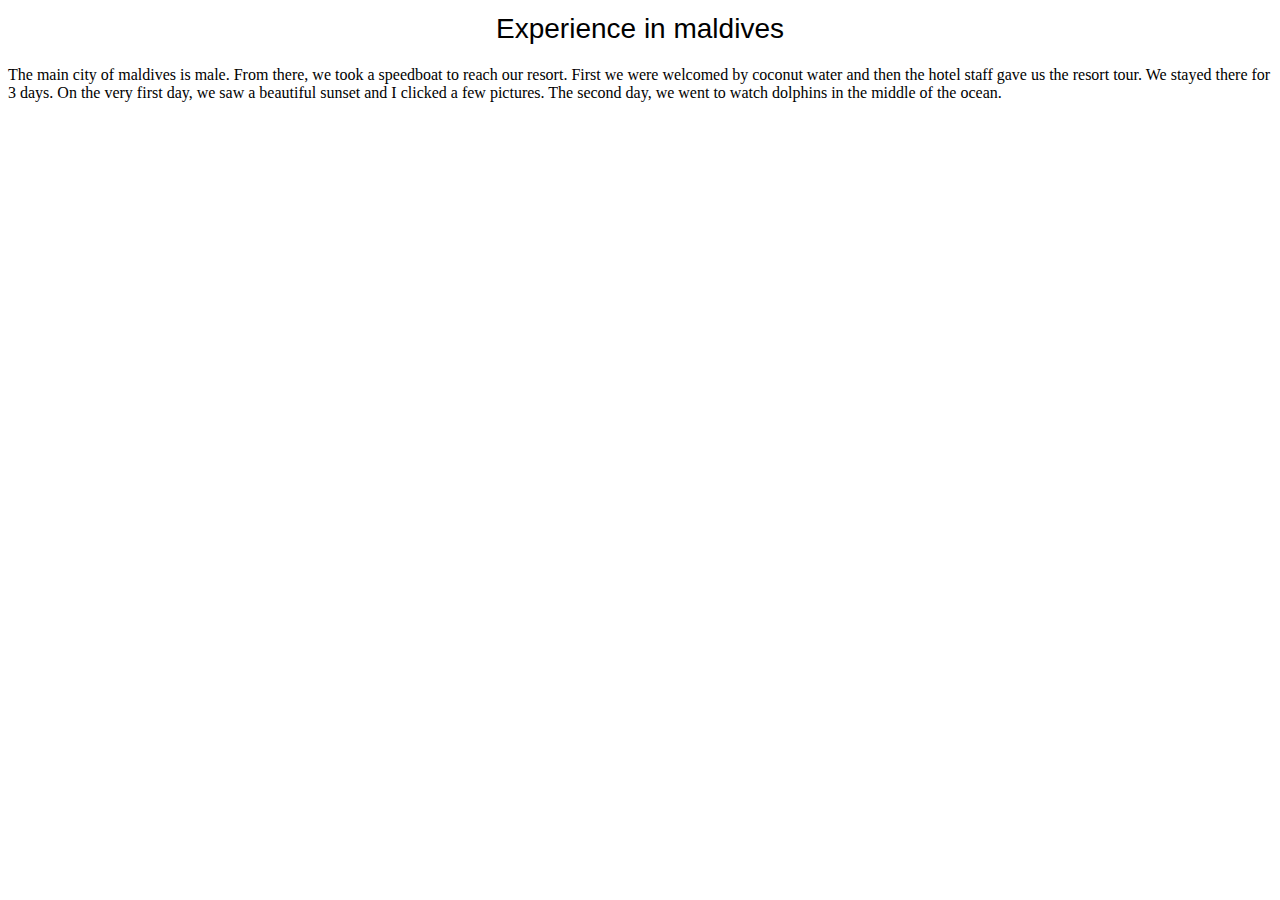
==== maldives.html @ 3706a3f6 "adding new html page with css" ====
<!DOCTYPE html>
<html lang="en">
<link href="css/main.css" rel="stylesheet" type="text/css" media="screen,projection" >
<head>
    <meta charset="UTF-8">
    <title>Trip to gods own world</title>
</head>
<body>
<h2> Experience in maldives</h2>

<p>

    The main city of maldives is male.
    From there, we took a speedboat to reach our resort.
    First we were welcomed by coconut water and then the hotel staff gave us the resort tour.
    We stayed there for 3 days. On the very first day, we saw a beautiful sunset and I clicked a few pictures.
    The second day, we went to watch dolphins in the middle of the ocean.
</p>

</body>
</html>
---- css/main.css ----
h1 {
    font-family: 'Changa One', sans-serif;
    margin: 10px 0;
    font-size: 1.75em;
    font-weight: normal;
    line-height: 0.5;
    text-align: center;

    color: #4a4d6c;
}

.intro-wrapper {
    max-width: 940px;
    margin: 0 auto;
    padding: 0 5%;

}

.images {
    display: block;
    max-width: 300px;
    margin: 0 auto 30px;
    border-radius: 5px;
}

.signature {
    text-align: right;
}

.page-linker {
    text-align: center;

}
h2{
    font-family: 'Changa One', sans-serif;
    font-size: 1.75em;
    font-weight: normal;
    line-height: 1.5;
    text-align: center;
    max-width: 940px;
    margin: 0 auto;
    padding: 0 5%;
}
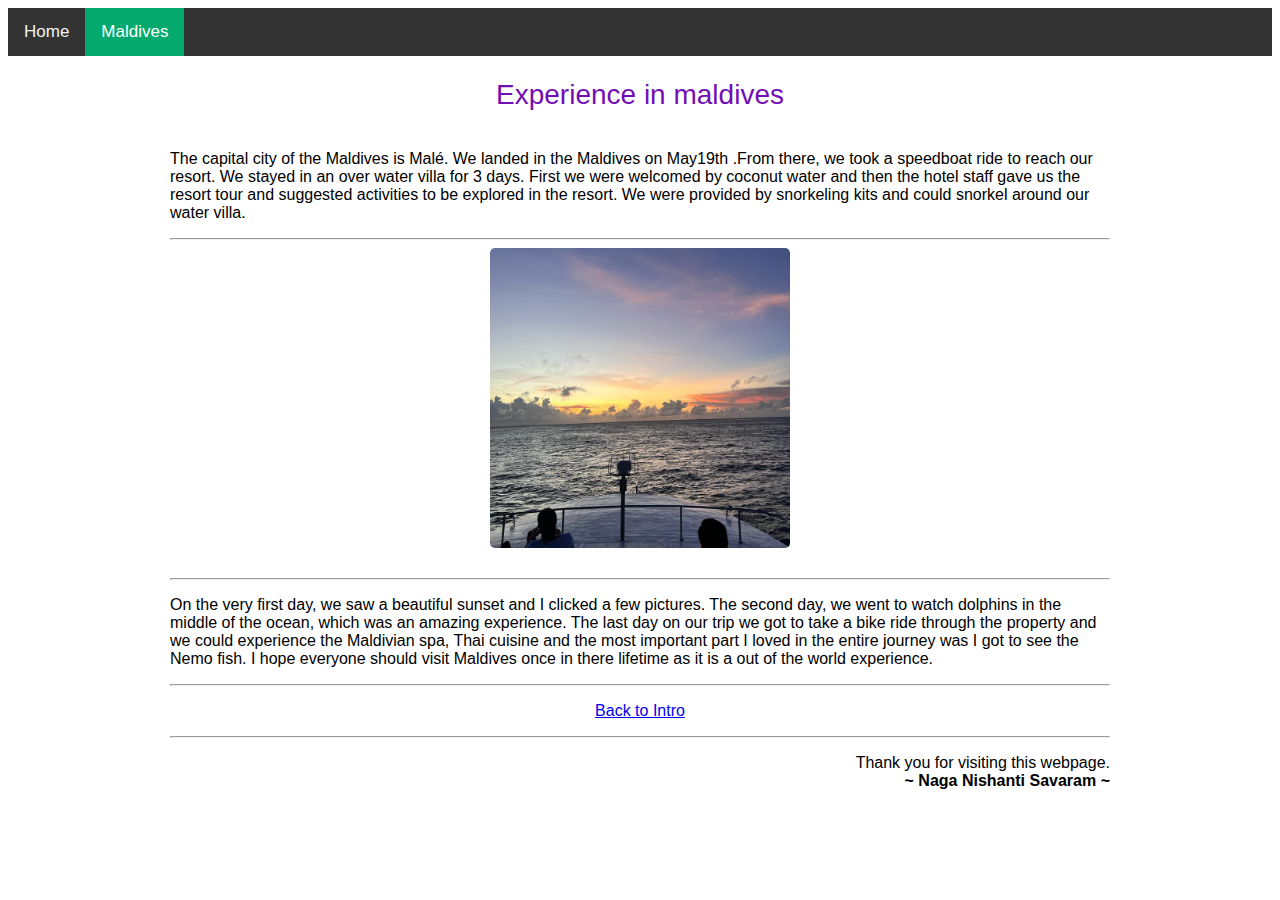
==== commit 7f39be33: "navigation bar, final changes" ====
--- a/maldives.html
+++ b/maldives.html
@@ -1,21 +1,57 @@
 <!DOCTYPE html>
 <html lang="en">
+<link
+        href="https://cdn.jsdelivr.net/npm/bootstrap@5.1.3/dist/css/bootstrap.min.css" rel="stylesheet"
+        integrity="sha384-1BmE4kWBq78iYhFldvKuhfTAU6auU8tT94WrHftjDbrCEXSU1oBoqyl2QvZ6jIW3" crossorigin="anonymous"
+>
 <link href="css/main.css" rel="stylesheet" type="text/css" media="screen,projection" >
 <head>
     <meta charset="UTF-8">
     <title>Trip to gods own world</title>
+    <meta name="viewport" content="width=device-width, initial-scale=1.0">
 </head>
 <body>
+<div class="navigation">
+  <a href="index.html">Home</a>
+  <a class="active" href="maldives.html">Maldives</a>
+</div>
+
+<br>
 <h2> Experience in maldives</h2>
 
-<p>
+<br>
+<div class="intro-wrapper">
 
-    The main city of maldives is male.
-    From there, we took a speedboat to reach our resort.
-    First we were welcomed by coconut water and then the hotel staff gave us the resort tour.
-    We stayed there for 3 days. On the very first day, we saw a beautiful sunset and I clicked a few pictures.
-    The second day, we went to watch dolphins in the middle of the ocean.
-</p>
+    <p>
+        The capital city of the Maldives is Malé.
+        We landed in the Maldives on May19th .From there, we took a speedboat ride to reach our resort.
+        We stayed in an over water villa for 3 days.
+        First we were welcomed by coconut water and then the hotel staff gave us the resort tour and suggested activities to be explored in the resort.
+        We were provided by snorkeling kits and could snorkel around our water villa.
+    </p>
+    <hr>
+    <img class="images" src="img/sunset.jpeg">
+    <hr>
+
+    <p>
+        On the very first day, we saw a beautiful sunset and I clicked a few pictures.
+        The second day, we went to watch dolphins in the middle of the ocean, which was an amazing experience.
+        The last day on our trip we got to take a bike ride through the property and we could experience the Maldivian spa, Thai cuisine
+        and the most important part I loved in the entire journey was I got to see the Nemo fish.
+        I hope everyone should visit Maldives once in there lifetime as it is a out of the world experience.
+    </p>
+    <hr>
+    <p class="page-linker">
+        <a href="index.html">Back to Intro</a>
+    </p>
+    <hr>
+
+    <p class="signature">
+        Thank you for visiting this webpage.
+        <br>
+        <strong>~ Naga Nishanti Savaram ~</strong>
+    </p>
+</div>
 
 </body>
 </html>--- a/css/main.css
+++ b/css/main.css
@@ -1,3 +1,35 @@
+/* Add a black background color to the top navigation */
+.navigation {
+  background-color: #333;
+  overflow: hidden;
+}
+
+/* Style the links inside the navigation bar */
+.navigation a {
+  float: left;
+  color: #f2f2f2;
+  text-align: center;
+  padding: 14px 16px;
+  text-decoration: none;
+  font-size: 17px;
+}
+
+/* Change the color of links on hover */
+.navigation a:hover {
+  background-color: #ddd;
+  color: black;
+}
+
+/* Add a color to the active/current link */
+.navigation a.active {
+  background-color: #04AA6D;
+  color: white;
+}
+
+body {
+   font-family: 'Open Sans', sans-serif;
+}
+
 h1 {
     font-family: 'Changa One', sans-serif;
     margin: 10px 0;
@@ -6,7 +38,7 @@
     line-height: 0.5;
     text-align: center;
 
-    color: #4a4d6c;
+    color: #b47c0f;
 }
 
 .intro-wrapper {
@@ -40,6 +72,33 @@
     max-width: 940px;
     margin: 0 auto;
     padding: 0 5%;
+    color: #720fb4;
+}
+
+@media screen and (max-width: 500px) {
+  h1 {
+    font-family: 'Changa One', sans-serif;
+    margin: 10px 0;
+    font-size: 1.5em;
+    font-weight: normal;
+    line-height: 1;
+    text-align: center;
+
+    color: #b47c0f;
+  }
+
+  h2 {
+    font-family: 'Changa One', sans-serif;
+    font-size: 1.5em;
+    font-weight: normal;
+    line-height: 1;
+    text-align: center;
+    max-width: 940px;
+    margin: 0 auto;
+    padding: 0 5%;
+
+    color: #720fb4;
+  }
 }
 
 
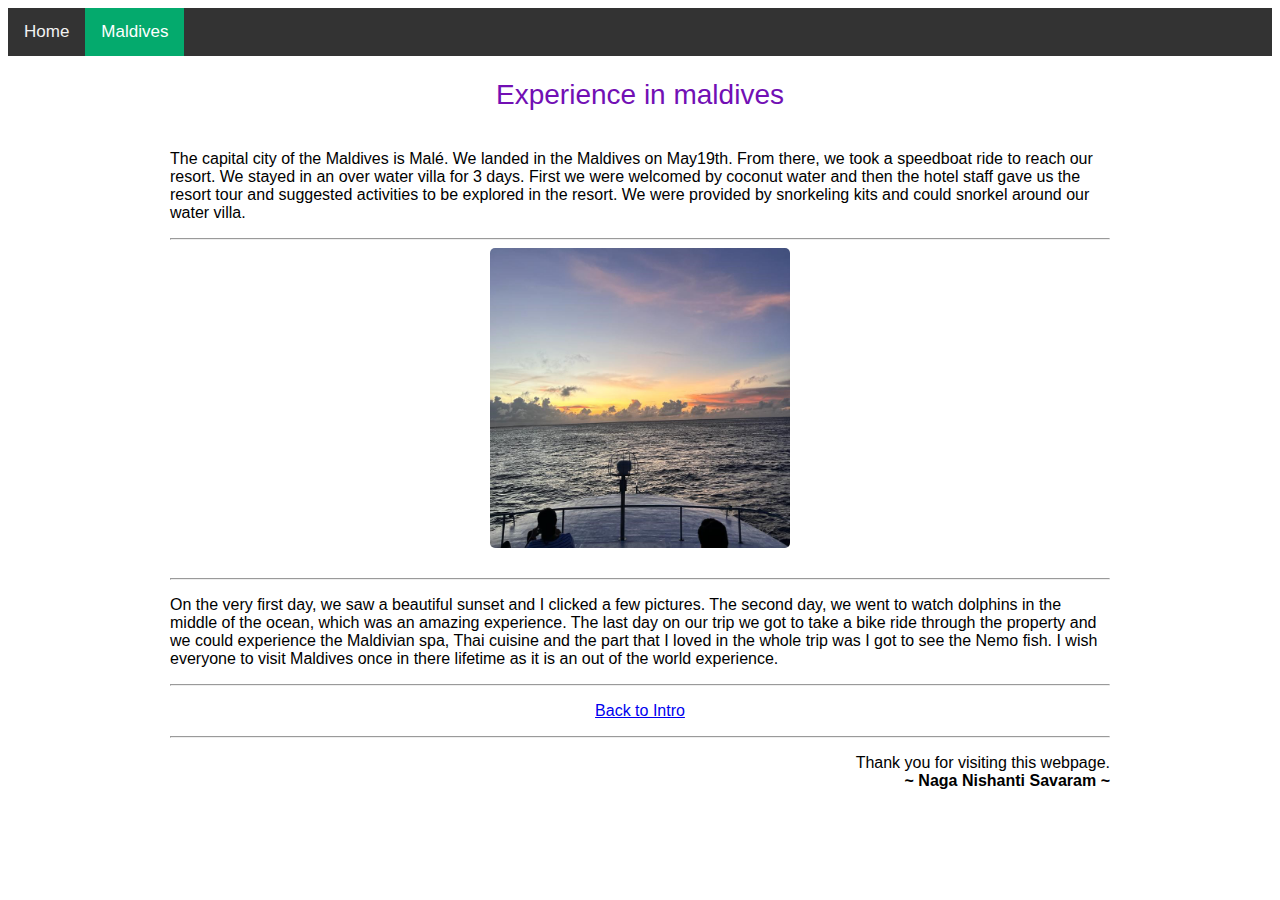
==== commit f36012b6: "final changes" ====
--- a/maldives.html
+++ b/maldives.html
@@ -7,7 +7,7 @@
 <link href="css/main.css" rel="stylesheet" type="text/css" media="screen,projection" >
 <head>
     <meta charset="UTF-8">
-    <title>Trip to gods own world</title>
+    <title>Trip to gods own country</title>
     <meta name="viewport" content="width=device-width, initial-scale=1.0">
 </head>
 <body>
@@ -24,7 +24,7 @@
 
     <p>
         The capital city of the Maldives is Malé.
-        We landed in the Maldives on May19th .From there, we took a speedboat ride to reach our resort.
+        We landed in the Maldives on May19th. From there, we took a speedboat ride to reach our resort.
         We stayed in an over water villa for 3 days.
         First we were welcomed by coconut water and then the hotel staff gave us the resort tour and suggested activities to be explored in the resort.
         We were provided by snorkeling kits and could snorkel around our water villa.
@@ -37,8 +37,8 @@
         On the very first day, we saw a beautiful sunset and I clicked a few pictures.
         The second day, we went to watch dolphins in the middle of the ocean, which was an amazing experience.
         The last day on our trip we got to take a bike ride through the property and we could experience the Maldivian spa, Thai cuisine
-        and the most important part I loved in the entire journey was I got to see the Nemo fish.
-        I hope everyone should visit Maldives once in there lifetime as it is a out of the world experience.
+        and the part that I loved in the whole trip was I got to see the Nemo fish.
+        I wish everyone to visit Maldives once in there lifetime as it is an out of the world experience.
     </p>
     <hr>
     <p class="page-linker">
